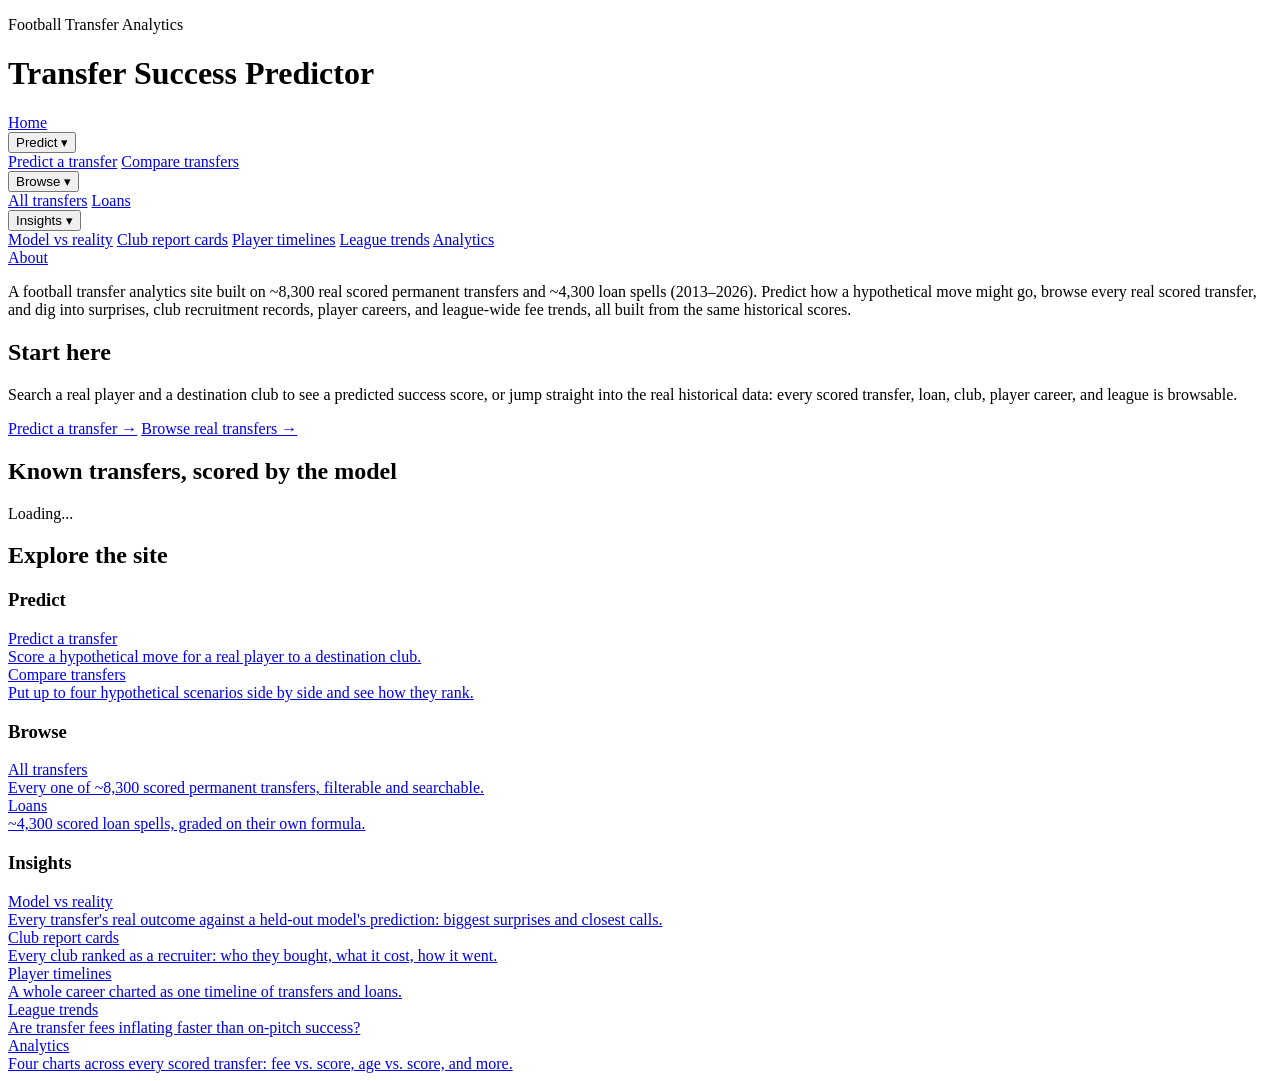
==== app/static/index.html @ 40326616 "Uppercase Home/About too, for a consistent nav row Left these out of the previous pass since the req" ====
<!doctype html>
<html lang="en">
<head>
  <meta charset="utf-8" />
  <meta name="viewport" content="width=device-width, initial-scale=1" />
  <title>Transfer Success Predictor</title>
  <meta name="description" content="Predict transfers, browse ~8,300 real scored moves, and explore surprises, club recruitment records, player careers, and league-wide fee trends." />
  <meta property="og:type" content="website" />
  <meta property="og:title" content="Transfer Success Predictor" />
  <meta property="og:description" content="Predict transfers, browse ~8,300 real scored moves, and explore surprises, club recruitment records, player careers, and league-wide fee trends." />
  <meta property="og:url" content="https://transfer-success-predictor.onrender.com/" />
  <meta property="og:image" content="https://transfer-success-predictor.onrender.com/og-image.png" />
  <meta property="og:image:width" content="1200" />
  <meta property="og:image:height" content="630" />
  <meta name="twitter:card" content="summary_large_image" />
  <meta name="twitter:title" content="Transfer Success Predictor" />
  <meta name="twitter:description" content="Predict transfers, browse ~8,300 real scored moves, and explore surprises, club records, player careers, and league fee trends." />
  <meta name="twitter:image" content="https://transfer-success-predictor.onrender.com/og-image.png" />
  <link rel="icon" type="image/svg+xml" href="/favicon.svg" />
  <link rel="stylesheet" href="/style.css?v=68" />
</head>
<body>
  <header>
    <div class="masthead-row">
      <div class="brand">
        <p class="kicker">Football Transfer Analytics</p>
        <h1>Transfer Success Predictor</h1>
      </div>
        <nav class="topnav">
        <a href="/" class="active">Home</a>
        <div class="nav-dropdown">
          <button class="nav-dropdown-toggle" aria-expanded="false" aria-haspopup="true">Predict <span class="nav-caret">&#9662;</span></button>
          <div class="nav-dropdown-menu">
            <a href="/predict.html">Predict a transfer</a>
            <a href="/compare.html">Compare transfers</a>
          </div>
        </div>
        <div class="nav-dropdown">
          <button class="nav-dropdown-toggle" aria-expanded="false" aria-haspopup="true">Browse <span class="nav-caret">&#9662;</span></button>
          <div class="nav-dropdown-menu">
            <a href="/browse.html">All transfers</a>
            <a href="/loans.html">Loans</a>
          </div>
        </div>
        <div class="nav-dropdown">
          <button class="nav-dropdown-toggle" aria-expanded="false" aria-haspopup="true">Insights <span class="nav-caret">&#9662;</span></button>
          <div class="nav-dropdown-menu">
            <a href="/surprises.html">Model vs reality</a>
            <a href="/clubs.html">Club report cards</a>
            <a href="/player.html">Player timelines</a>
            <a href="/leagues.html">League trends</a>
            <a href="/analytics.html">Analytics</a>
          </div>
        </div>
        <a href="/about.html">About</a>
      </nav>
    </div>
    <p class="header-sub">
      A football transfer analytics site built on ~8,300 real scored permanent transfers and
      ~4,300 loan spells (2013&ndash;2026). Predict how a hypothetical move might go, browse
      every real scored transfer, and dig into surprises, club recruitment records, player
      careers, and league-wide fee trends, all built from the same historical scores.
    </p>
  </header>

  <main>
    <section class="card">
      <h2>Start here</h2>
      <p class="intro-text">
        Search a real player and a destination club to see a predicted success score, or jump
        straight into the real historical data: every scored transfer, loan, club, player
        career, and league is browsable.
      </p>
      <div class="hero-actions">
        <a class="cta-btn" href="/predict.html">Predict a transfer &rarr;</a>
        <a class="cta-btn cta-btn-secondary" href="/browse.html">Browse real transfers &rarr;</a>
      </div>
    </section>

    <section class="card">
      <h2>Known transfers, scored by the model</h2>
      <div class="examples-grid" id="examples">Loading...</div>
    </section>

    <section class="card">
      <h2>Explore the site</h2>
      <div class="feature-groups">
        <div class="feature-group">
          <h3>Predict</h3>
          <div class="feature-grid">
            <a class="feature-card" href="/predict.html">
              <div class="feature-title">Predict a transfer</div>
              <div class="feature-desc">Score a hypothetical move for a real player to a destination club.</div>
            </a>
            <a class="feature-card" href="/compare.html">
              <div class="feature-title">Compare transfers</div>
              <div class="feature-desc">Put up to four hypothetical scenarios side by side and see how they rank.</div>
            </a>
          </div>
        </div>
        <div class="feature-group">
          <h3>Browse</h3>
          <div class="feature-grid">
            <a class="feature-card" href="/browse.html">
              <div class="feature-title">All transfers</div>
              <div class="feature-desc">Every one of ~8,300 scored permanent transfers, filterable and searchable.</div>
            </a>
            <a class="feature-card" href="/loans.html">
              <div class="feature-title">Loans</div>
              <div class="feature-desc">~4,300 scored loan spells, graded on their own formula.</div>
            </a>
          </div>
        </div>
        <div class="feature-group">
          <h3>Insights</h3>
          <div class="feature-grid">
            <a class="feature-card" href="/surprises.html">
              <div class="feature-title">Model vs reality</div>
              <div class="feature-desc">Every transfer's real outcome against a held-out model's prediction: biggest surprises and closest calls.</div>
            </a>
            <a class="feature-card" href="/clubs.html">
              <div class="feature-title">Club report cards</div>
              <div class="feature-desc">Every club ranked as a recruiter: who they bought, what it cost, how it went.</div>
            </a>
            <a class="feature-card" href="/player.html">
              <div class="feature-title">Player timelines</div>
              <div class="feature-desc">A whole career charted as one timeline of transfers and loans.</div>
            </a>
            <a class="feature-card" href="/leagues.html">
              <div class="feature-title">League trends</div>
              <div class="feature-desc">Are transfer fees inflating faster than on-pitch success?</div>
            </a>
            <a class="feature-card" href="/analytics.html">
              <div class="feature-title">Analytics</div>
              <div class="feature-desc">Four charts across every scored transfer: fee vs. score, age vs. score, and more.</div>
            </a>
          </div>
        </div>
      </div>
    </section>
  </main>

  <script src="/settings.js?v=68"></script>
  <script src="/home.js?v=68"></script>
</body>
</html>
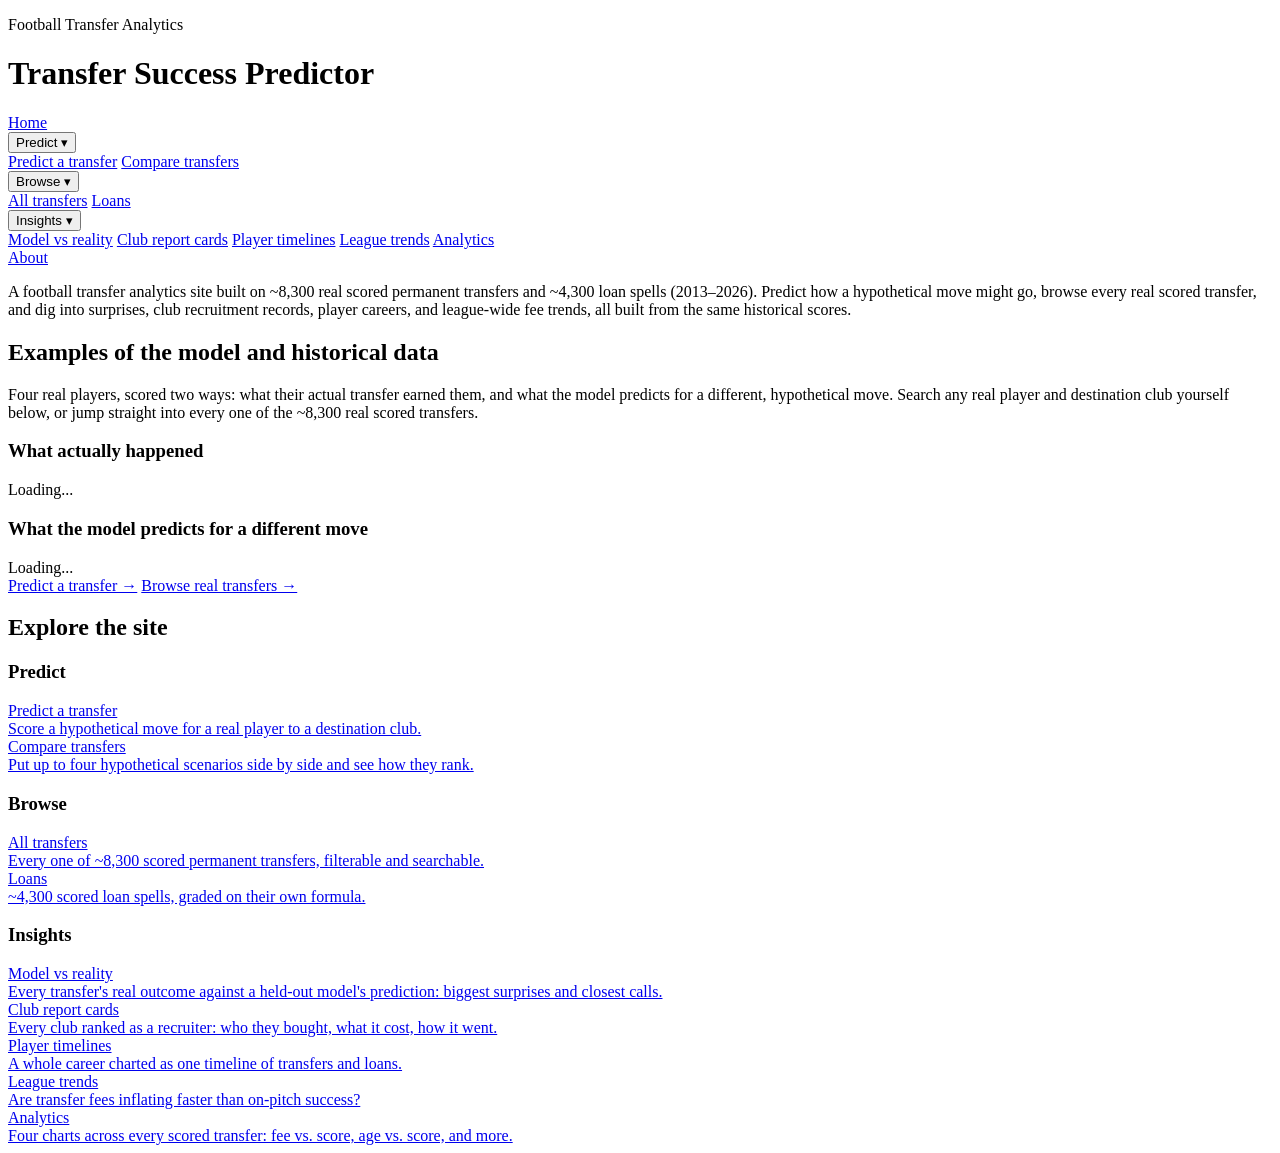
==== commit e0de0ae3: "Rework the homepage: real vs. predicted, for the same 4 players Replaces the separate "Start here" C" ====
--- a/app/static/index.html
+++ b/app/static/index.html
@@ -17,7 +17,7 @@
   <meta name="twitter:description" content="Predict transfers, browse ~8,300 real scored moves, and explore surprises, club records, player careers, and league fee trends." />
   <meta name="twitter:image" content="https://transfer-success-predictor.onrender.com/og-image.png" />
   <link rel="icon" type="image/svg+xml" href="/favicon.svg" />
-  <link rel="stylesheet" href="/style.css?v=68" />
+  <link rel="stylesheet" href="/style.css?v=71" />
 </head>
 <body>
   <header>
@@ -65,12 +65,23 @@
 
   <main>
     <section class="card">
-      <h2>Start here</h2>
+      <h2>Examples of the model and historical data</h2>
       <p class="intro-text">
-        Search a real player and a destination club to see a predicted success score, or jump
-        straight into the real historical data: every scored transfer, loan, club, player
-        career, and league is browsable.
+        Four real players, scored two ways: what their actual transfer earned them, and what
+        the model predicts for a different, hypothetical move. Search any real player and
+        destination club yourself below, or jump straight into every one of the ~8,300 real
+        scored transfers.
       </p>
+      <div class="examples-groups">
+        <div>
+          <h3 class="group-label">What actually happened</h3>
+          <div class="examples-grid" id="examples">Loading...</div>
+        </div>
+        <div>
+          <h3 class="group-label">What the model predicts for a different move</h3>
+          <div class="examples-grid" id="hypothetical-examples">Loading...</div>
+        </div>
+      </div>
       <div class="hero-actions">
         <a class="cta-btn" href="/predict.html">Predict a transfer &rarr;</a>
         <a class="cta-btn cta-btn-secondary" href="/browse.html">Browse real transfers &rarr;</a>
@@ -78,15 +89,10 @@
     </section>
 
     <section class="card">
-      <h2>Known transfers, scored by the model</h2>
-      <div class="examples-grid" id="examples">Loading...</div>
-    </section>
-
-    <section class="card">
       <h2>Explore the site</h2>
       <div class="feature-groups">
         <div class="feature-group">
-          <h3>Predict</h3>
+          <h3 class="group-label">Predict</h3>
           <div class="feature-grid">
             <a class="feature-card" href="/predict.html">
               <div class="feature-title">Predict a transfer</div>
@@ -99,7 +105,7 @@
           </div>
         </div>
         <div class="feature-group">
-          <h3>Browse</h3>
+          <h3 class="group-label">Browse</h3>
           <div class="feature-grid">
             <a class="feature-card" href="/browse.html">
               <div class="feature-title">All transfers</div>
@@ -112,7 +118,7 @@
           </div>
         </div>
         <div class="feature-group">
-          <h3>Insights</h3>
+          <h3 class="group-label">Insights</h3>
           <div class="feature-grid">
             <a class="feature-card" href="/surprises.html">
               <div class="feature-title">Model vs reality</div>
@@ -140,7 +146,7 @@
     </section>
   </main>
 
-  <script src="/settings.js?v=68"></script>
-  <script src="/home.js?v=68"></script>
+  <script src="/settings.js?v=71"></script>
+  <script src="/home.js?v=71"></script>
 </body>
 </html>
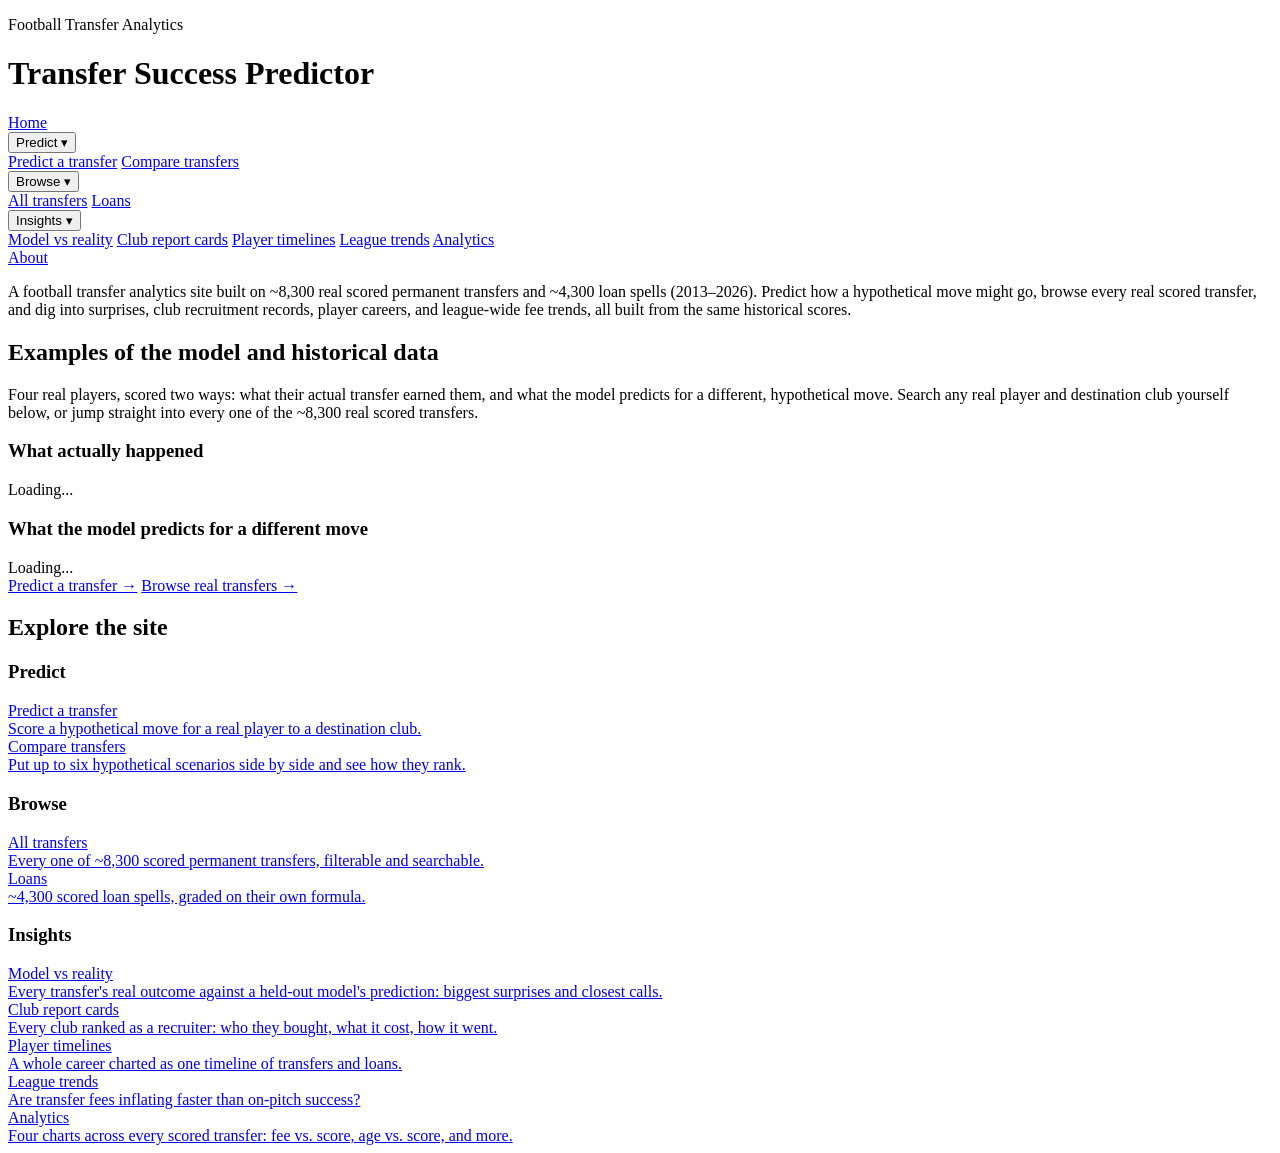
==== commit 0084ea5c: "Extend Compare from 4 options to 6 4 options left an awkward 2-empty-slot gap on the bottom row of t" ====
--- a/app/static/index.html
+++ b/app/static/index.html
@@ -17,7 +17,7 @@
   <meta name="twitter:description" content="Predict transfers, browse ~8,300 real scored moves, and explore surprises, club records, player careers, and league fee trends." />
   <meta name="twitter:image" content="https://transfer-success-predictor.onrender.com/og-image.png" />
   <link rel="icon" type="image/svg+xml" href="/favicon.svg" />
-  <link rel="stylesheet" href="/style.css?v=71" />
+  <link rel="stylesheet" href="/style.css?v=72" />
 </head>
 <body>
   <header>
@@ -100,7 +100,7 @@
             </a>
             <a class="feature-card" href="/compare.html">
               <div class="feature-title">Compare transfers</div>
-              <div class="feature-desc">Put up to four hypothetical scenarios side by side and see how they rank.</div>
+              <div class="feature-desc">Put up to six hypothetical scenarios side by side and see how they rank.</div>
             </a>
           </div>
         </div>
@@ -146,7 +146,7 @@
     </section>
   </main>
 
-  <script src="/settings.js?v=71"></script>
-  <script src="/home.js?v=71"></script>
+  <script src="/settings.js?v=72"></script>
+  <script src="/home.js?v=72"></script>
 </body>
 </html>
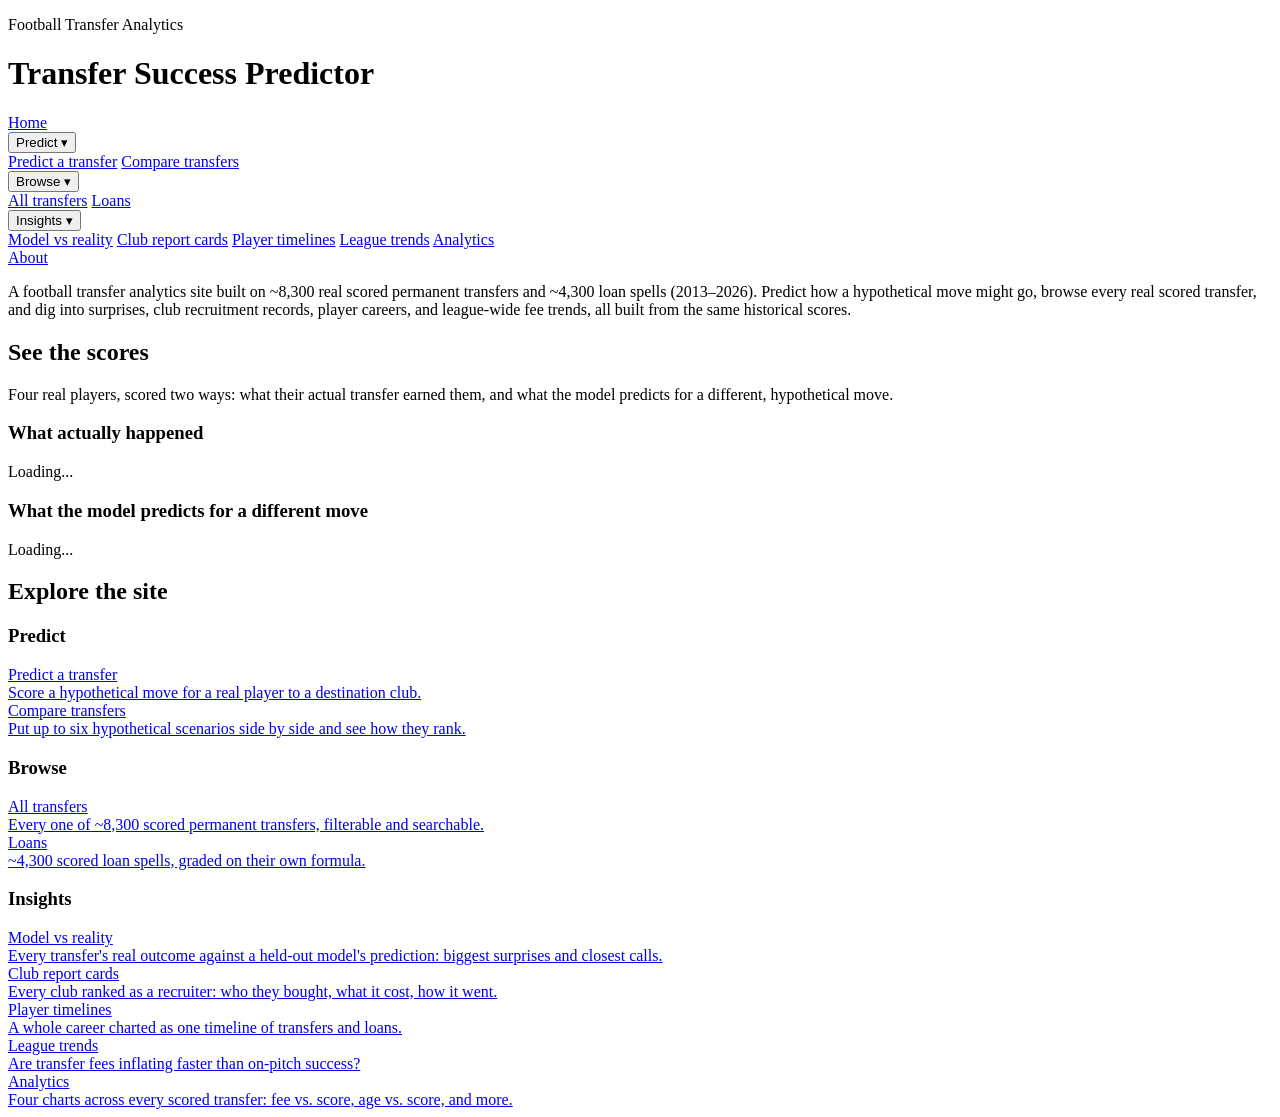
==== commit 7713ed05: "Trim the homepage's examples section: shorter title, no CTAs, a divider - "Examples of the model and" ====
--- a/app/static/index.html
+++ b/app/static/index.html
@@ -17,7 +17,7 @@
   <meta name="twitter:description" content="Predict transfers, browse ~8,300 real scored moves, and explore surprises, club records, player careers, and league fee trends." />
   <meta name="twitter:image" content="https://transfer-success-predictor.onrender.com/og-image.png" />
   <link rel="icon" type="image/svg+xml" href="/favicon.svg" />
-  <link rel="stylesheet" href="/style.css?v=72" />
+  <link rel="stylesheet" href="/style.css?v=73" />
 </head>
 <body>
   <header>
@@ -65,12 +65,10 @@
 
   <main>
     <section class="card">
-      <h2>Examples of the model and historical data</h2>
+      <h2>See the scores</h2>
       <p class="intro-text">
         Four real players, scored two ways: what their actual transfer earned them, and what
-        the model predicts for a different, hypothetical move. Search any real player and
-        destination club yourself below, or jump straight into every one of the ~8,300 real
-        scored transfers.
+        the model predicts for a different, hypothetical move.
       </p>
       <div class="examples-groups">
         <div>
@@ -81,10 +79,6 @@
           <h3 class="group-label">What the model predicts for a different move</h3>
           <div class="examples-grid" id="hypothetical-examples">Loading...</div>
         </div>
-      </div>
-      <div class="hero-actions">
-        <a class="cta-btn" href="/predict.html">Predict a transfer &rarr;</a>
-        <a class="cta-btn cta-btn-secondary" href="/browse.html">Browse real transfers &rarr;</a>
       </div>
     </section>
 
@@ -146,7 +140,7 @@
     </section>
   </main>
 
-  <script src="/settings.js?v=72"></script>
-  <script src="/home.js?v=72"></script>
+  <script src="/settings.js?v=73"></script>
+  <script src="/home.js?v=73"></script>
 </body>
 </html>
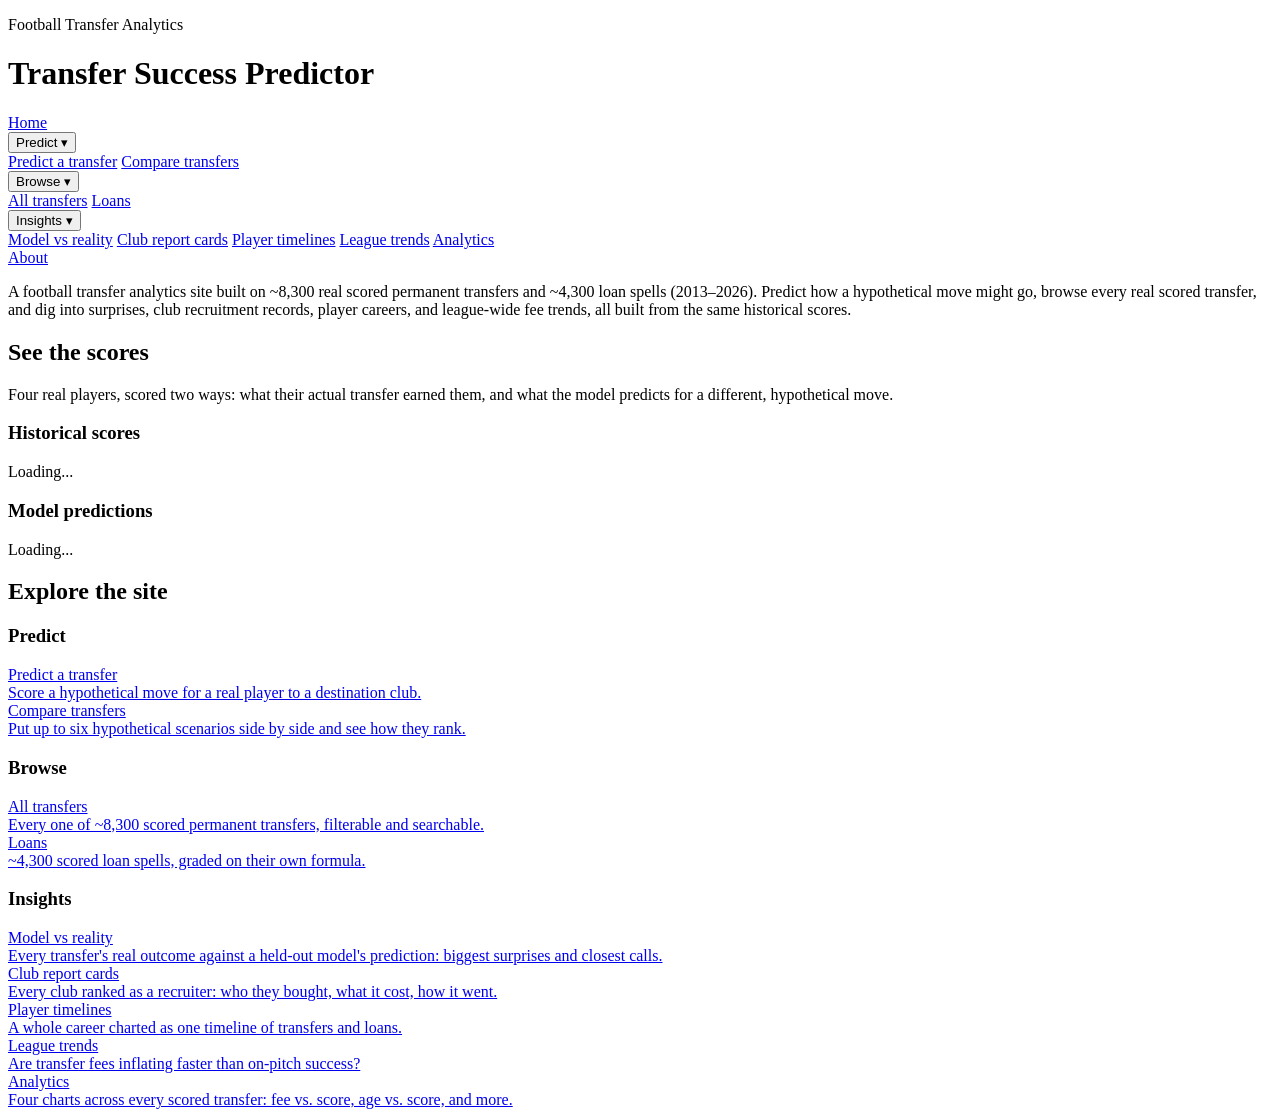
==== commit 3b832f4c: "Small title changes" ====
--- a/app/static/index.html
+++ b/app/static/index.html
@@ -72,11 +72,11 @@
       </p>
       <div class="examples-groups">
         <div>
-          <h3 class="group-label">What actually happened</h3>
+          <h3 class="group-label">Historical scores</h3>
           <div class="examples-grid" id="examples">Loading...</div>
         </div>
         <div>
-          <h3 class="group-label">What the model predicts for a different move</h3>
+          <h3 class="group-label">Model predictions</h3>
           <div class="examples-grid" id="hypothetical-examples">Loading...</div>
         </div>
       </div>
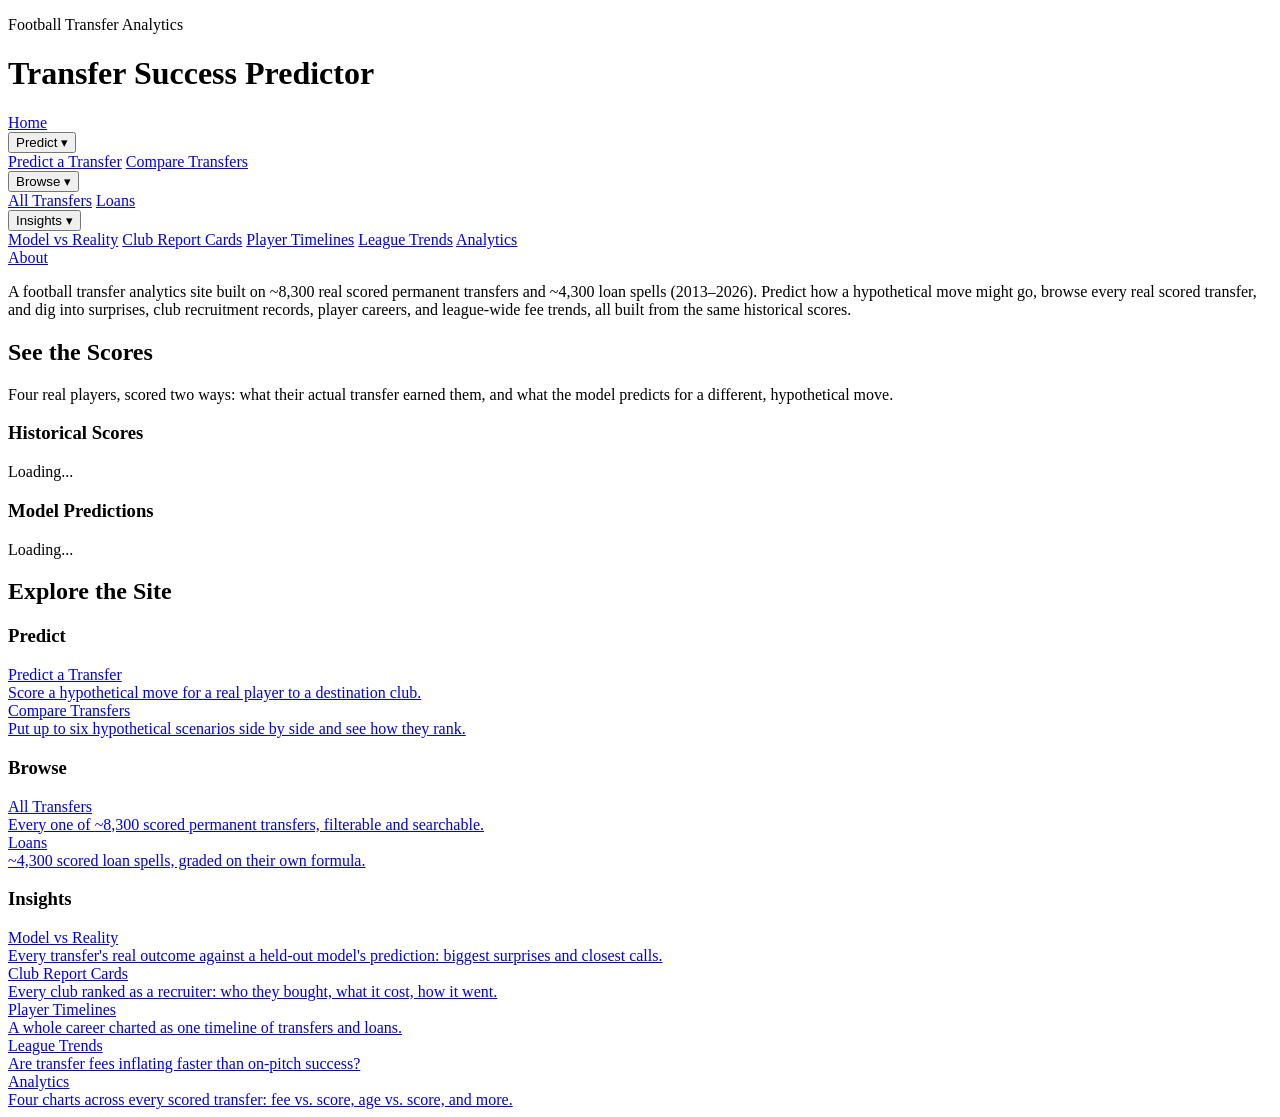
==== commit bbc476ab: "Title-case every page header, nav label, and card title site-wide Section headings ("see the scores"" ====
--- a/app/static/index.html
+++ b/app/static/index.html
@@ -31,24 +31,24 @@
         <div class="nav-dropdown">
           <button class="nav-dropdown-toggle" aria-expanded="false" aria-haspopup="true">Predict <span class="nav-caret">&#9662;</span></button>
           <div class="nav-dropdown-menu">
-            <a href="/predict.html">Predict a transfer</a>
-            <a href="/compare.html">Compare transfers</a>
+            <a href="/predict.html">Predict a Transfer</a>
+            <a href="/compare.html">Compare Transfers</a>
           </div>
         </div>
         <div class="nav-dropdown">
           <button class="nav-dropdown-toggle" aria-expanded="false" aria-haspopup="true">Browse <span class="nav-caret">&#9662;</span></button>
           <div class="nav-dropdown-menu">
-            <a href="/browse.html">All transfers</a>
+            <a href="/browse.html">All Transfers</a>
             <a href="/loans.html">Loans</a>
           </div>
         </div>
         <div class="nav-dropdown">
           <button class="nav-dropdown-toggle" aria-expanded="false" aria-haspopup="true">Insights <span class="nav-caret">&#9662;</span></button>
           <div class="nav-dropdown-menu">
-            <a href="/surprises.html">Model vs reality</a>
-            <a href="/clubs.html">Club report cards</a>
-            <a href="/player.html">Player timelines</a>
-            <a href="/leagues.html">League trends</a>
+            <a href="/surprises.html">Model vs Reality</a>
+            <a href="/clubs.html">Club Report Cards</a>
+            <a href="/player.html">Player Timelines</a>
+            <a href="/leagues.html">League Trends</a>
             <a href="/analytics.html">Analytics</a>
           </div>
         </div>
@@ -65,35 +65,35 @@
 
   <main>
     <section class="card">
-      <h2>See the scores</h2>
+      <h2>See the Scores</h2>
       <p class="intro-text">
         Four real players, scored two ways: what their actual transfer earned them, and what
         the model predicts for a different, hypothetical move.
       </p>
       <div class="examples-groups">
         <div>
-          <h3 class="group-label">Historical scores</h3>
+          <h3 class="group-label">Historical Scores</h3>
           <div class="examples-grid" id="examples">Loading...</div>
         </div>
         <div>
-          <h3 class="group-label">Model predictions</h3>
+          <h3 class="group-label">Model Predictions</h3>
           <div class="examples-grid" id="hypothetical-examples">Loading...</div>
         </div>
       </div>
     </section>
 
     <section class="card">
-      <h2>Explore the site</h2>
+      <h2>Explore the Site</h2>
       <div class="feature-groups">
         <div class="feature-group">
           <h3 class="group-label">Predict</h3>
           <div class="feature-grid">
             <a class="feature-card" href="/predict.html">
-              <div class="feature-title">Predict a transfer</div>
+              <div class="feature-title">Predict a Transfer</div>
               <div class="feature-desc">Score a hypothetical move for a real player to a destination club.</div>
             </a>
             <a class="feature-card" href="/compare.html">
-              <div class="feature-title">Compare transfers</div>
+              <div class="feature-title">Compare Transfers</div>
               <div class="feature-desc">Put up to six hypothetical scenarios side by side and see how they rank.</div>
             </a>
           </div>
@@ -102,7 +102,7 @@
           <h3 class="group-label">Browse</h3>
           <div class="feature-grid">
             <a class="feature-card" href="/browse.html">
-              <div class="feature-title">All transfers</div>
+              <div class="feature-title">All Transfers</div>
               <div class="feature-desc">Every one of ~8,300 scored permanent transfers, filterable and searchable.</div>
             </a>
             <a class="feature-card" href="/loans.html">
@@ -115,19 +115,19 @@
           <h3 class="group-label">Insights</h3>
           <div class="feature-grid">
             <a class="feature-card" href="/surprises.html">
-              <div class="feature-title">Model vs reality</div>
+              <div class="feature-title">Model vs Reality</div>
               <div class="feature-desc">Every transfer's real outcome against a held-out model's prediction: biggest surprises and closest calls.</div>
             </a>
             <a class="feature-card" href="/clubs.html">
-              <div class="feature-title">Club report cards</div>
+              <div class="feature-title">Club Report Cards</div>
               <div class="feature-desc">Every club ranked as a recruiter: who they bought, what it cost, how it went.</div>
             </a>
             <a class="feature-card" href="/player.html">
-              <div class="feature-title">Player timelines</div>
+              <div class="feature-title">Player Timelines</div>
               <div class="feature-desc">A whole career charted as one timeline of transfers and loans.</div>
             </a>
             <a class="feature-card" href="/leagues.html">
-              <div class="feature-title">League trends</div>
+              <div class="feature-title">League Trends</div>
               <div class="feature-desc">Are transfer fees inflating faster than on-pitch success?</div>
             </a>
             <a class="feature-card" href="/analytics.html">
